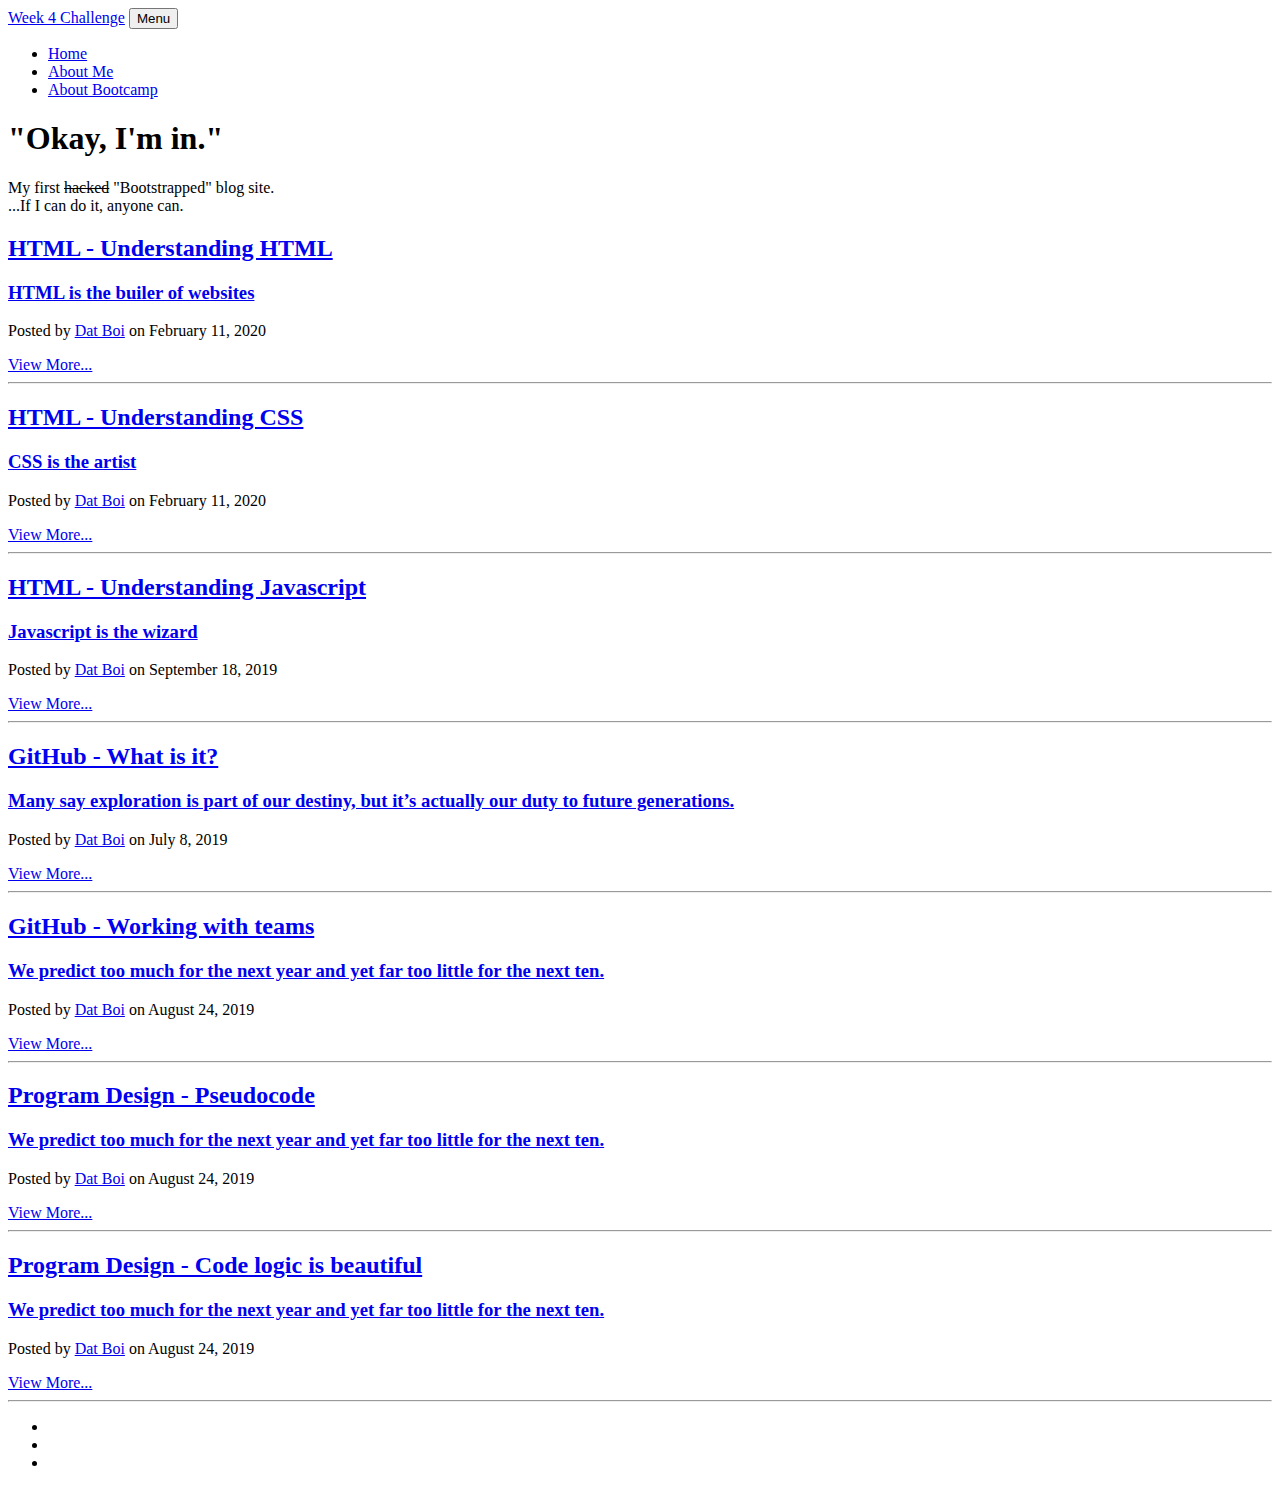
==== src/main/resources/templates/index.html @ c73101a8 "first commit" ====
<!DOCTYPE html>
<html lang="en">

<head>

  <meta charset="utf-8">
  <meta name="viewport" content="width=device-width, initial-scale=1, shrink-to-fit=no">
  <meta name="description" content="">
  <meta name="author" content="">

  <title>Home Page</title>

  <!-- Bootstrap core CSS -->
  <link href="vendor/bootstrap/css/bootstrap.min.css" rel="stylesheet">

  <!-- Custom fonts for this template -->
  <link href="vendor/fontawesome-free/css/all.min.css" rel="stylesheet" type="text/css">
  <link href='https://fonts.googleapis.com/css?family=Lora:400,700,400italic,700italic' rel='stylesheet' type='text/css'>
  <link href='https://fonts.googleapis.com/css?family=Open+Sans:300italic,400italic,600italic,700italic,800italic,400,300,600,700,800' rel='stylesheet' type='text/css'>

  <!-- Custom styles for this template -->
  <link href="css/clean-blog.min.css" rel="stylesheet">

</head>

<body>

  <!-- Navigation -->
  <nav class="navbar navbar-expand-lg navbar-light fixed-top" id="mainNav">
    <div class="container">
      <a class="navbar-brand" href="index.html">Week 4 Challenge</a>
      <button class="navbar-toggler navbar-toggler-right" type="button" data-toggle="collapse" data-target="#navbarResponsive" aria-controls="navbarResponsive" aria-expanded="false" aria-label="Toggle navigation">
        Menu
        <i class="fas fa-bars"></i>
      </button>
      <div class="collapse navbar-collapse" id="navbarResponsive">
        <ul class="navbar-nav ml-auto">
          <li class="nav-item">
            <a class="nav-link" href="index.html">Home</a>
          </li>
          <li class="nav-item">
            <a class="nav-link" href="about.html">About Me</a>
          </li>
          <li class="nav-item">
            <a class="nav-link" href="bootcamp.html">About Bootcamp</a>
          </li>

        </ul>
      </div>
    </div>
  </nav>

  <!-- Page Header -->
  <header class="masthead" style="background-image: url('img/hacker01.jpg')">
    <div class="overlay"></div>
    <div class="container">
      <div class="row">
        <div class="col-lg-8 col-md-10 mx-auto">
          <div class="site-heading">
            <h1>"Okay, I'm in."</h1>
            <span class="subheading">My first <strike>hacked</strike> "Bootstrapped" blog site.  <br>...If I can do it, anyone can.</span>
          </div>
        </div>
      </div>
    </div>
  </header>

  <!-- Main Content -->
  <div class="container">
    <div class="row">
      <div class="col-lg-8 col-md-10 mx-auto">

        <div class="post-preview">
          <a href="html-html.html">
            <h2 class="post-title">
              HTML - Understanding HTML
            </h2>
            <h3 class="post-subtitle">
              HTML is the builer of websites
            </h3>
          </a>
          <p class="post-meta">Posted by
            <a href="/about.html">Dat Boi</a>
            on February 11, 2020</p>
          <div class="clearfix">
            <a class="btn btn-primary float-right" href="html-html.html">View More...</a>
          </div>
        </div>

        <hr>
        <div class="post-preview">
          <a href="html-css.html">
            <h2 class="post-title">
              HTML - Understanding CSS
            </h2>
            <h3 class="post-subtitle">
              CSS is the artist
            </h3>
          </a>
          <p class="post-meta">Posted by
            <a href="/about.html">Dat Boi</a>
            on February 11, 2020</p>
          <div class="clearfix">
            <a class="btn btn-primary float-right" href="html-css.html">View More...</a>
          </div>
        </div>


        <hr>
        <div class="post-preview">
          <a href="html-javascript.html">
            <h2 class="post-title">
              HTML - Understanding Javascript
            </h2>
            <h3 class="post-subtitle">
              Javascript is the wizard
            </h3>
          </a>
          <p class="post-meta">Posted by
            <a href="/about.html">Dat Boi</a>
            on September 18, 2019</p>
          <div class="clearfix">
            <a class="btn btn-primary float-right" href="html-javascript.html">View More...</a>
          </div>
        </div>

        <hr>
        <div class="post-preview">
          <a href="github01.html">
            <h2 class="post-title">
              GitHub - What is it?
            </h2>
            <h3 class="post-subtitle">
              Many say exploration is part of our destiny, but it’s actually our duty to future generations.
            </h3>
          </a>
          <p class="post-meta">Posted by
            <a href="/about.html">Dat Boi</a>
            on July 8, 2019</p>
          <div class="clearfix">
            <a class="btn btn-primary float-right" href="github01.html">View More...</a>
          </div>
        </div>

        <hr>
        <div class="post-preview">
          <a href="github02.html">
            <h2 class="post-title">
              GitHub - Working with teams
            </h2>
            <h3 class="post-subtitle">
              We predict too much for the next year and yet far too little for the next ten.
            </h3>
          </a>
          <p class="post-meta">Posted by
            <a href="/about.html">Dat Boi</a>
            on August 24, 2019</p>
          <div class="clearfix">
            <a class="btn btn-primary float-right" href="github02.html">View More...</a>
          </div>
        </div>

        <hr>
        <div class="post-preview">
          <a href="pseudocode.html">
            <h2 class="post-title">
              Program Design - Pseudocode
            </h2>
            <h3 class="post-subtitle">
              We predict too much for the next year and yet far too little for the next ten.
            </h3>
          </a>
          <p class="post-meta">Posted by
            <a href="/about.html">Dat Boi</a>
            on August 24, 2019</p>
          <div class="clearfix">
            <a class="btn btn-primary float-right" href="pseudocode.html">View More...</a>
          </div>
        </div>

        <hr>
        <div class="post-preview">
          <a href="logic.html">
            <h2 class="post-title">
              Program Design - Code logic is beautiful
            </h2>
            <h3 class="post-subtitle">
              We predict too much for the next year and yet far too little for the next ten.
            </h3>
          </a>
          <p class="post-meta">Posted by
            <a href="/about.html">Dat Boi</a>
            on August 24, 2019</p>
          <div class="clearfix">
            <a class="btn btn-primary float-right" href="logic.html">View More...</a>
          </div>
        </div>

      </div>
    </div>
  </div>

  <hr>

  <!-- Footer -->
  <footer>
    <div class="container">
      <div class="row">
        <div class="col-lg-8 col-md-10 mx-auto">

          <ul class="list-inline text-center">
            <li class="list-inline-item">
              <a href="https://twitter.com/">
                <span class="fa-stack fa-lg">
                  <i class="fas fa-circle fa-stack-2x"></i>
                  <i class="fab fa-twitter fa-stack-1x fa-inverse"></i>
                </span>
              </a>
            </li>
            <li class="list-inline-item">
              <a href="https://www.facebook.com/">
                <span class="fa-stack fa-lg">
                  <i class="fas fa-circle fa-stack-2x"></i>
                  <i class="fab fa-facebook-f fa-stack-1x fa-inverse"></i>
                </span>
              </a>
            </li>
            <li class="list-inline-item">
              <a href="https://github.com/maxkorzan">
                <span class="fa-stack fa-lg">
                  <i class="fas fa-circle fa-stack-2x"></i>
                  <i class="fab fa-github fa-stack-1x fa-inverse"></i>
                </span>
              </a>
            </li>
          </ul>
<!--          <p class="copyright text-muted">Copyright &copy; My Bootstrapped Website 2019</p>-->
        </div>
      </div>
    </div>
  </footer>

  <!-- Bootstrap core JavaScript -->
  <script src="vendor/jquery/jquery.min.js"></script>
  <script src="vendor/bootstrap/js/bootstrap.bundle.min.js"></script>

  <!-- Custom scripts for this template -->
  <script src="js/clean-blog.min.js"></script>

</body>

</html>
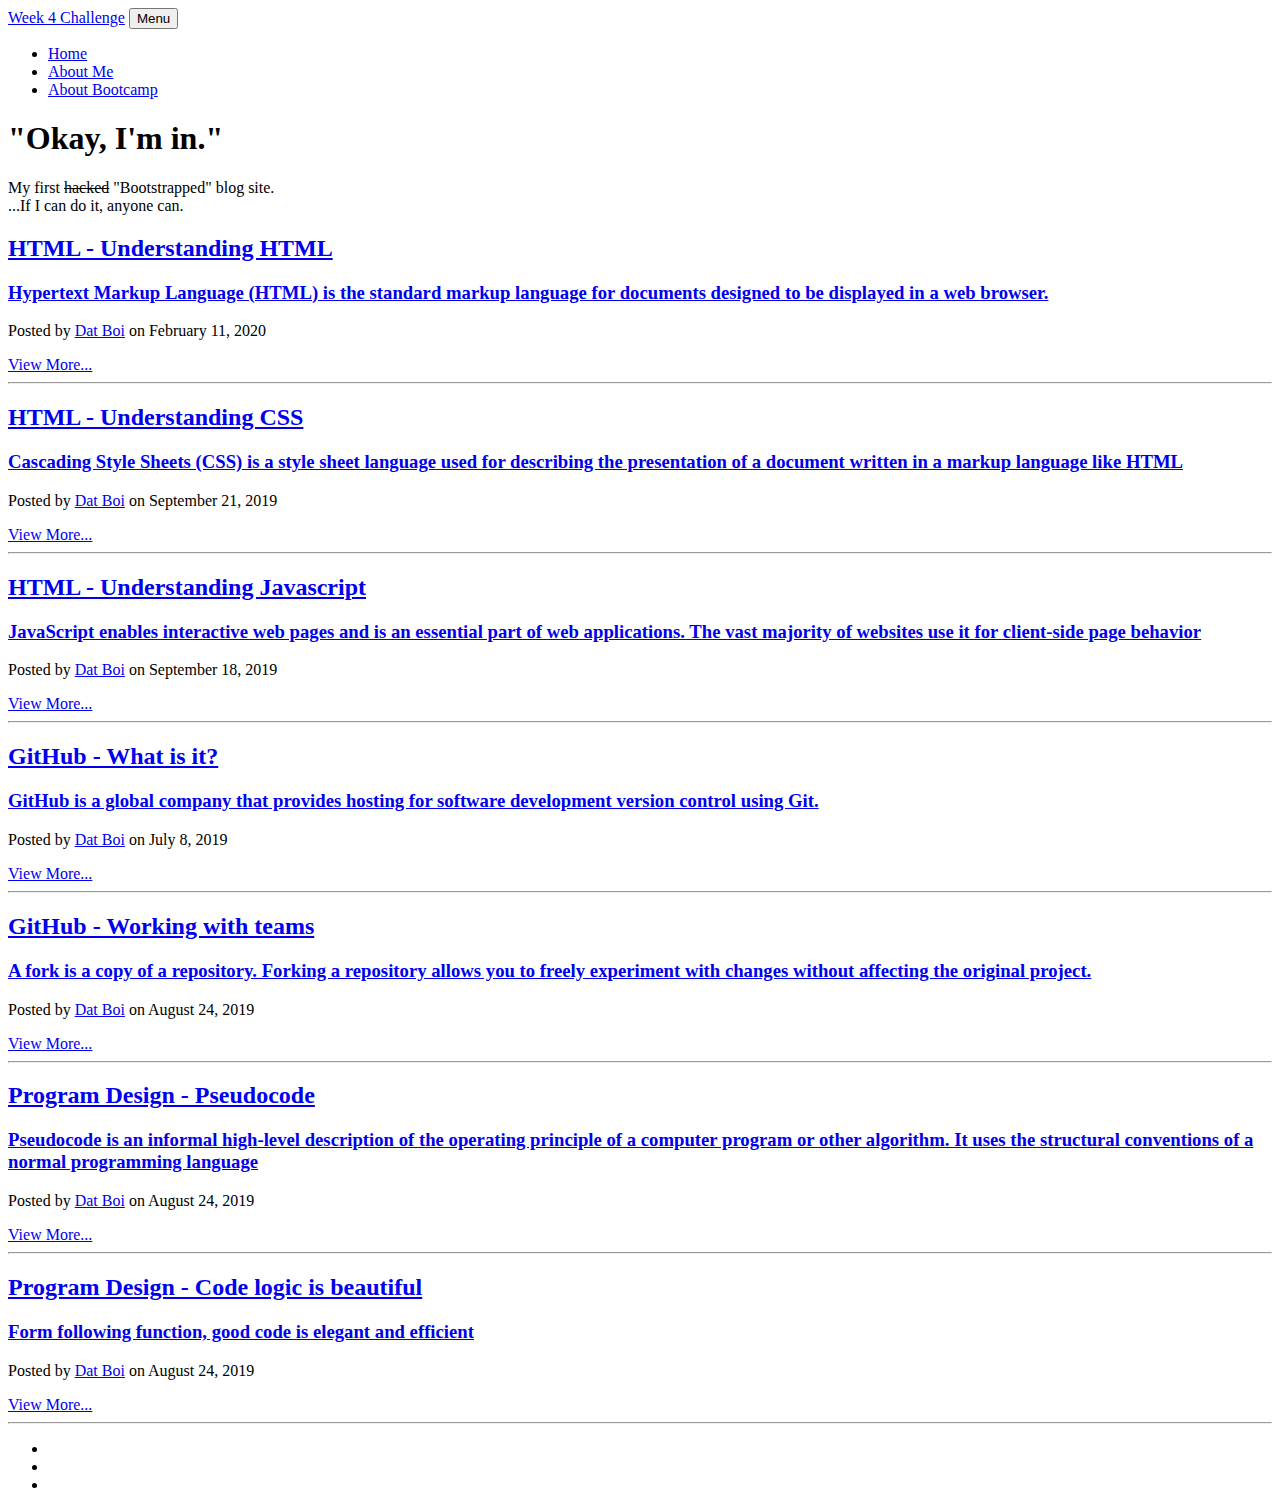
==== commit bdfaa025: "updating commit" ====
--- a/src/main/resources/templates/index.html
+++ b/src/main/resources/templates/index.html
@@ -8,7 +8,7 @@
   <meta name="description" content="">
   <meta name="author" content="">
 
-  <title>Home Page</title>
+  <title>Blog Site</title>
 
   <!-- Bootstrap core CSS -->
   <link href="vendor/bootstrap/css/bootstrap.min.css" rel="stylesheet">
@@ -76,7 +76,7 @@
               HTML - Understanding HTML
             </h2>
             <h3 class="post-subtitle">
-              HTML is the builer of websites
+              Hypertext Markup Language (HTML) is the standard markup language for documents designed to be displayed in a web browser.
             </h3>
           </a>
           <p class="post-meta">Posted by
@@ -94,12 +94,12 @@
               HTML - Understanding CSS
             </h2>
             <h3 class="post-subtitle">
-              CSS is the artist
-            </h3>
-          </a>
-          <p class="post-meta">Posted by
-            <a href="/about.html">Dat Boi</a>
-            on February 11, 2020</p>
+              Cascading Style Sheets (CSS) is a style sheet language used for describing the presentation of a document written in a markup language like HTML
+            </h3>
+          </a>
+          <p class="post-meta">Posted by
+            <a href="/about.html">Dat Boi</a>
+            on September 21, 2019</p>
           <div class="clearfix">
             <a class="btn btn-primary float-right" href="html-css.html">View More...</a>
           </div>
@@ -113,7 +113,7 @@
               HTML - Understanding Javascript
             </h2>
             <h3 class="post-subtitle">
-              Javascript is the wizard
+              JavaScript enables interactive web pages and is an essential part of web applications. The vast majority of websites use it for client-side page behavior
             </h3>
           </a>
           <p class="post-meta">Posted by
@@ -131,7 +131,7 @@
               GitHub - What is it?
             </h2>
             <h3 class="post-subtitle">
-              Many say exploration is part of our destiny, but it’s actually our duty to future generations.
+              GitHub is a global company that provides hosting for software development version control using Git.
             </h3>
           </a>
           <p class="post-meta">Posted by
@@ -149,7 +149,7 @@
               GitHub - Working with teams
             </h2>
             <h3 class="post-subtitle">
-              We predict too much for the next year and yet far too little for the next ten.
+              A fork is a copy of a repository. Forking a repository allows you to freely experiment with changes without affecting the original project.
             </h3>
           </a>
           <p class="post-meta">Posted by
@@ -167,7 +167,7 @@
               Program Design - Pseudocode
             </h2>
             <h3 class="post-subtitle">
-              We predict too much for the next year and yet far too little for the next ten.
+              Pseudocode is an informal high-level description of the operating principle of a computer program or other algorithm. It uses the structural conventions of a normal programming language
             </h3>
           </a>
           <p class="post-meta">Posted by
@@ -185,7 +185,7 @@
               Program Design - Code logic is beautiful
             </h2>
             <h3 class="post-subtitle">
-              We predict too much for the next year and yet far too little for the next ten.
+              Form following function, good code is elegant and efficient
             </h3>
           </a>
           <p class="post-meta">Posted by
